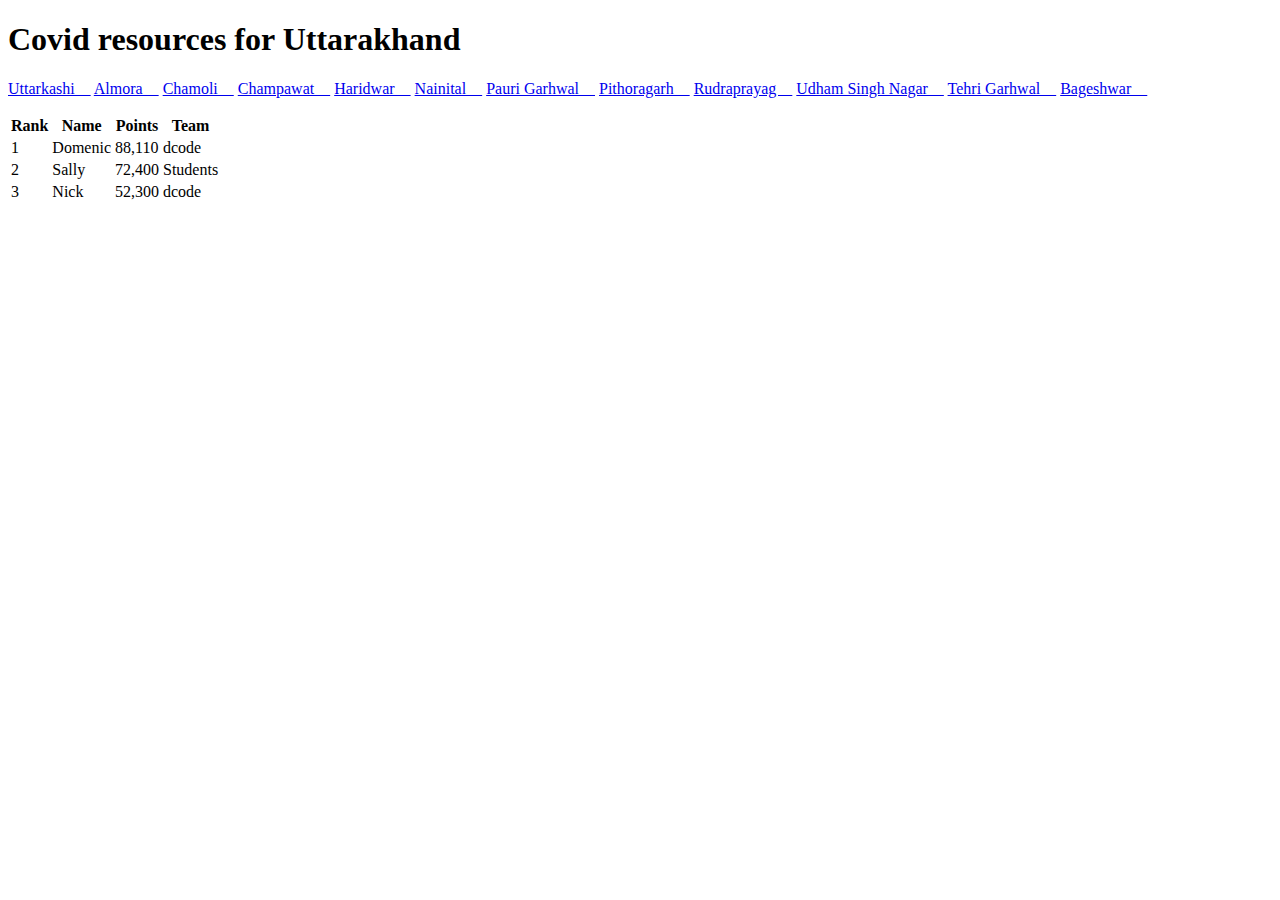
==== index.html @ 07eed28c "Create index.html" ====
<!DOCTYPE html>
<html lang="en">
  <head>
    <meta charset="utf-8">
    <meta http-equiv="X-UA-Compatible" content="IE=edge">
    <meta name="viewport" content="width=device-width, initial-scale=1">

    <title>Help related covid</title>
    
    <!-- import the webpage's stylesheet -->
    <link rel="stylesheet" href="/style.css">
    
    <!-- import the webpage's javascript file -->
    <script src="/script.js" defer></script>
  </head>  
  <body>
    <h1>Covid resources for Uttarakhand</h1>
    
      <p>
         
        <a href="uki.html"  >Uttarkashi &nbsp; &nbsp;</a>
        <a href="alm.html"  >Almora &nbsp; &nbsp;</a>
        <a href="cha.html"  >Chamoli &nbsp; &nbsp;</a>
        <a href="ind.html"  >Champawat &nbsp; &nbsp;</a>
        <a href="ind.html"  >Haridwar &nbsp; &nbsp;</a>
        <a href="ind.html"  >Nainital &nbsp; &nbsp;</a>
        <a href="ind.html"  >Pauri Garhwal &nbsp; &nbsp;</a>
        <a href="ind.html"  >Pithoragarh &nbsp; &nbsp;</a>
        <a href="ind.html"  >Rudraprayag &nbsp; &nbsp;</a>
        <a href="ind.html"  >Udham Singh Nagar &nbsp; &nbsp;</a>
        <a href="ind.html"  >Tehri Garhwal &nbsp; &nbsp;</a>
        <a href="ind.html"  >Bageshwar &nbsp; &nbsp; </a>
      
      </p> 
      
       
    
    <p>
      <table class="content-table">
  <thead>
    <tr>
      <th>Rank</th>
      <th>Name</th>
      <th>Points</th>
      <th>Team</th>
    </tr>
  </thead>
  <tbody>
    <tr>
      <td>1</td>
      <td>Domenic</td>
      <td>88,110</td>
      <td>dcode</td>
    </tr>
    <tr >
      <td>2</td>
      <td>Sally</td>
      <td>72,400</td>
      <td>Students</td>
    </tr>
    <tr>
      <td>3</td>
      <td>Nick</td>
      <td>52,300</td>
      <td>dcode</td>
    </tr>
  </tbody>
</table>
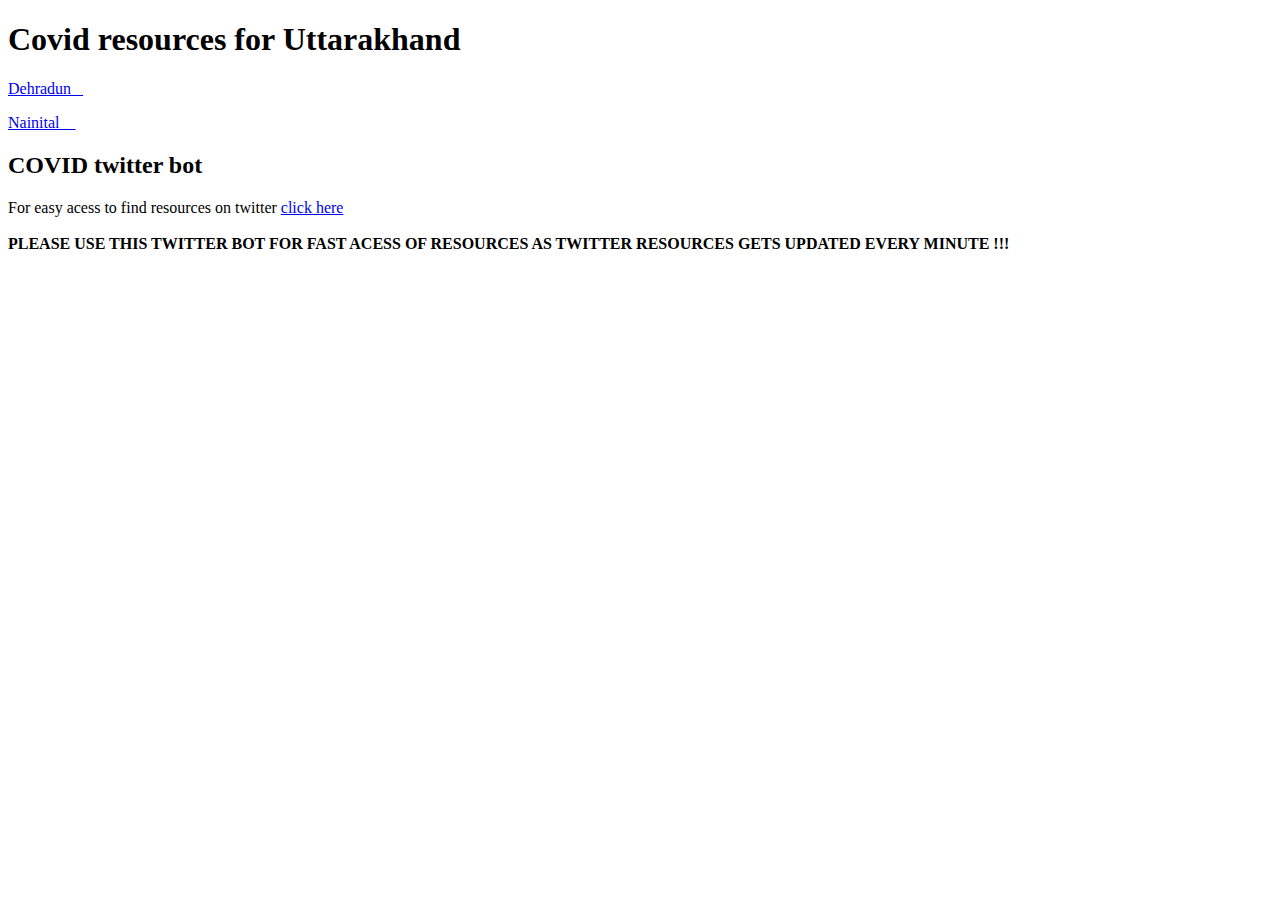
==== commit 6f491796: "Update index.html" ====
--- a/index.html
+++ b/index.html
@@ -16,54 +16,30 @@
   <body>
     <h1>Covid resources for Uttarakhand</h1>
     
-      <p>
-         
-        <a href="uki.html"  >Uttarkashi &nbsp; &nbsp;</a>
-        <a href="alm.html"  >Almora &nbsp; &nbsp;</a>
-        <a href="cha.html"  >Chamoli &nbsp; &nbsp;</a>
-        <a href="ind.html"  >Champawat &nbsp; &nbsp;</a>
-        <a href="ind.html"  >Haridwar &nbsp; &nbsp;</a>
-        <a href="ind.html"  >Nainital &nbsp; &nbsp;</a>
-        <a href="ind.html"  >Pauri Garhwal &nbsp; &nbsp;</a>
-        <a href="ind.html"  >Pithoragarh &nbsp; &nbsp;</a>
-        <a href="ind.html"  >Rudraprayag &nbsp; &nbsp;</a>
-        <a href="ind.html"  >Udham Singh Nagar &nbsp; &nbsp;</a>
-        <a href="ind.html"  >Tehri Garhwal &nbsp; &nbsp;</a>
-        <a href="ind.html"  >Bageshwar &nbsp; &nbsp; </a>
+     <p><a href="dun.html"  >Dehradun&nbsp; &nbsp;</a> </p> 
+    
+     <p>   <a href="nani.html"  >Nainital &nbsp; &nbsp;</a></p>
+     
+    <p>
       
-      </p> 
+    </p>
+    <p>
       
+    </p>
+    <p>
+      <h2>
+       COVID twitter bot 
+    </h2> For easy acess to find resources on twitter
+    <a href="https://covid19-twitter.in/"> click here </a> <br><br>
+       <b>PLEASE USE THIS TWITTER BOT FOR FAST ACESS OF RESOURCES AS TWITTER RESOURCES GETS UPDATED EVERY MINUTE !!!
+    </b> 
+    </p>
+  
+  <p>
+   <h2>
+        
+    </h2> 
+  </p>
        
     
-    <p>
-      <table class="content-table">
-  <thead>
-    <tr>
-      <th>Rank</th>
-      <th>Name</th>
-      <th>Points</th>
-      <th>Team</th>
-    </tr>
-  </thead>
-  <tbody>
-    <tr>
-      <td>1</td>
-      <td>Domenic</td>
-      <td>88,110</td>
-      <td>dcode</td>
-    </tr>
-    <tr >
-      <td>2</td>
-      <td>Sally</td>
-      <td>72,400</td>
-      <td>Students</td>
-    </tr>
-    <tr>
-      <td>3</td>
-      <td>Nick</td>
-      <td>52,300</td>
-      <td>dcode</td>
-    </tr>
-  </tbody>
-</table>
-    
+ 
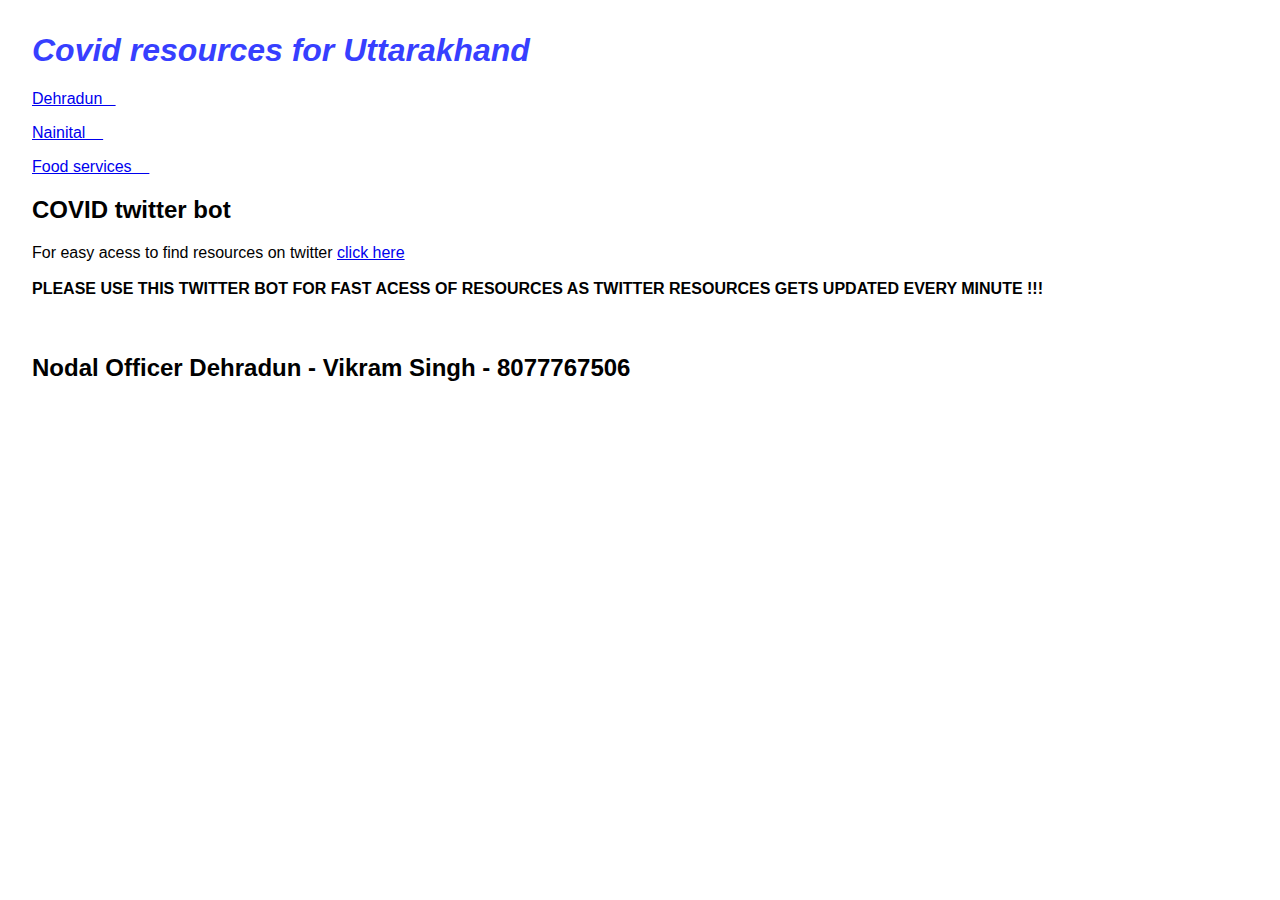
==== commit 827f165d: "Update index.html" ====
--- a/index.html
+++ b/index.html
@@ -5,7 +5,7 @@
     <meta http-equiv="X-UA-Compatible" content="IE=edge">
     <meta name="viewport" content="width=device-width, initial-scale=1">
 
-    <title>Help related covid</title>
+    <title>Covid help Uttarakhand</title>
     
     <!-- import the webpage's stylesheet -->
     <link rel="stylesheet" href="/style.css">
@@ -21,7 +21,7 @@
      <p>   <a href="nani.html"  >Nainital &nbsp; &nbsp;</a></p>
      
     <p>
-      
+      <a href="food.html"  >Food services &nbsp; &nbsp;</a><br>
     </p>
     <p>
       
@@ -31,13 +31,13 @@
        COVID twitter bot 
     </h2> For easy acess to find resources on twitter
     <a href="https://covid19-twitter.in/"> click here </a> <br><br>
-       <b>PLEASE USE THIS TWITTER BOT FOR FAST ACESS OF RESOURCES AS TWITTER RESOURCES GETS UPDATED EVERY MINUTE !!!
+       <b>PLEASE USE THIS TWITTER BOT FOR FAST ACESS OF RESOURCES AS TWITTER RESOURCES GETS UPDATED EVERY MINUTE !!! <br><br><br>
     </b> 
     </p>
   
   <p>
    <h2>
-        
+        Nodal Officer Dehradun - Vikram Singh - 8077767506 
     </h2> 
   </p>
        
--- a/style.css
+++ b/style.css
@@ -0,0 +1,55 @@
+/* CSS files add styling rules to your content */
+
+body {
+  font-family: helvetica, arial, sans-serif;
+  margin: 2em;
+}
+
+h1 {
+  font-style: italic;
+  color: #373fff;
+}
+
+* {
+  font-family: sans-serif; /* Change your font family */
+}
+
+.content-table {
+  border-collapse: collapse;
+  margin: 25px 0;
+  font-size: 0.9em;
+  min-width: 400px;
+  border-radius: 5px 5px 0 0;
+  overflow: hidden;
+  box-shadow: 0 0 20px rgba(0, 0, 0, 0.15);
+}
+
+.content-table thead tr {
+  background-color: #009879;
+  color: #ffffff;
+  text-align: left;
+  font-weight: bold;
+}
+
+.content-table th,
+.content-table td {
+  padding: 12px 15px;
+}
+
+.content-table tbody tr {
+  border-bottom: 1px solid #dddddd;
+}
+
+.content-table tbody tr:nth-of-type(even) {
+  background-color: #f3f3f3;
+}
+
+.content-table tbody tr:last-of-type {
+  border-bottom: 2px solid #009879;
+}
+
+.content-table tbody tr.active-row {
+  font-weight: bold;
+  color: #009879;
+}
+
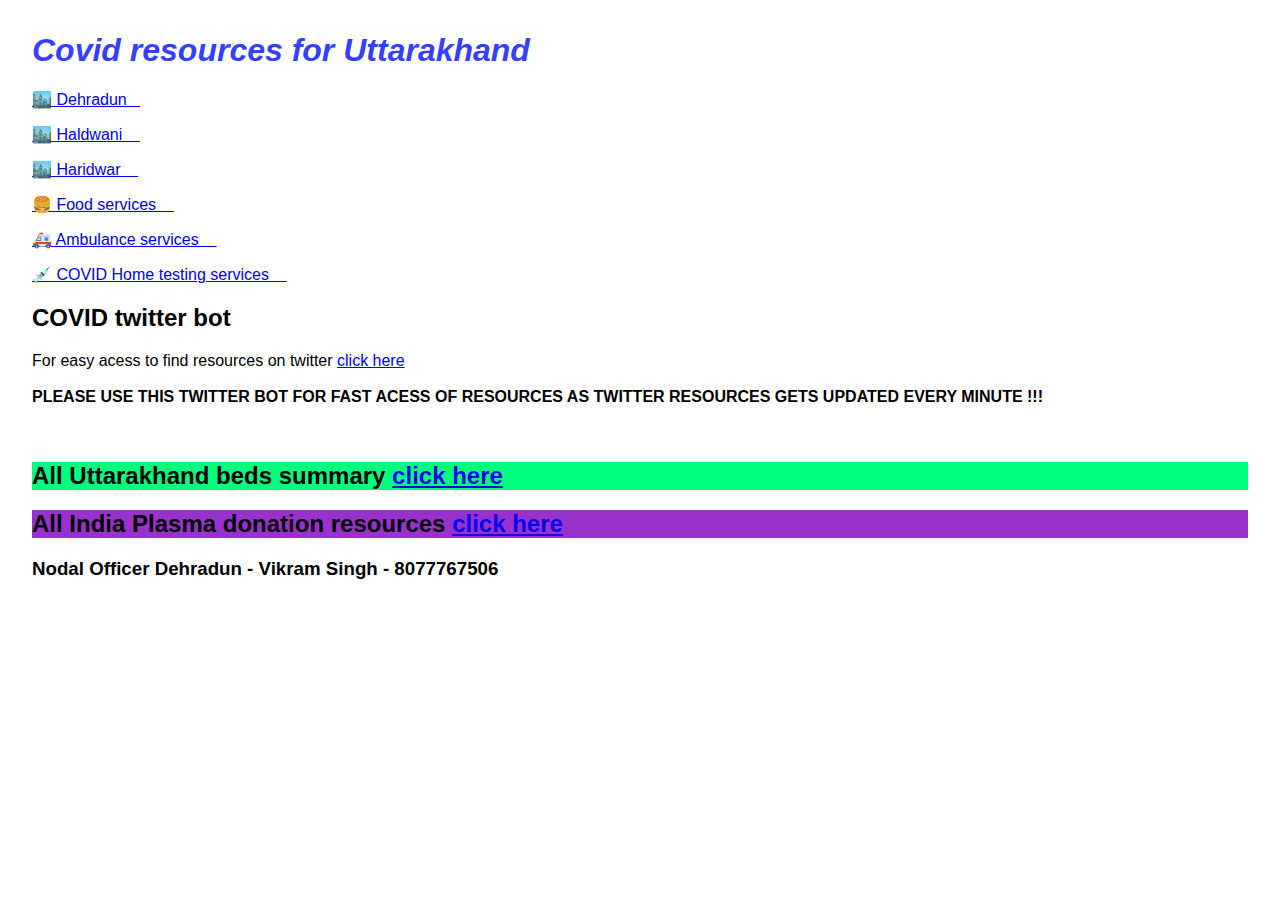
==== commit 616fa9b1: "Update index.html" ====
--- a/index.html
+++ b/index.html
@@ -16,15 +16,20 @@
   <body>
     <h1>Covid resources for Uttarakhand</h1>
     
-     <p><a href="dun.html"  >Dehradun&nbsp; &nbsp;</a> </p> 
+     <p><a href="dun.html"  >  🏙️  Dehradun&nbsp; &nbsp;</a> </p> 
     
-     <p>   <a href="nani.html"  >Nainital &nbsp; &nbsp;</a></p>
+     <p>   <a href="nani.html"  >  🏙️  Haldwani &nbsp; &nbsp;</a></p>
+    
+    <p>   <a href="hari.html"  >  🏙️  Haridwar &nbsp; &nbsp;</a></p>
      
     <p>
-      <a href="food.html"  >Food services &nbsp; &nbsp;</a><br>
+      <a href="food.html"  >  🍔  Food services &nbsp; &nbsp;</a><br>
     </p>
     <p>
-      
+      <a href="ambu.html"  >  🚑  Ambulance services &nbsp; &nbsp;</a><br>
+    </p>
+    <p>
+      <a href="test.html"  >  💉  COVID Home testing services &nbsp; &nbsp;</a><br>
     </p>
     <p>
       <h2>
@@ -34,12 +39,19 @@
        <b>PLEASE USE THIS TWITTER BOT FOR FAST ACESS OF RESOURCES AS TWITTER RESOURCES GETS UPDATED EVERY MINUTE !!! <br><br><br>
     </b> 
     </p>
-  
+   <h2 style="background:#00FF7F">
+    All Uttarakhand beds summary
+        <a href="https://covid19.uk.gov.in/bedssummary.aspx">click here</a> 
+  </h2>
+  <h2 style="background:#9932CC">
+    All India Plasma donation resources
+        <a href="https://covidplasma.online/">click here</a> 
+  </h2>
   <p>
-   <h2>
-        Nodal Officer Dehradun - Vikram Singh - 8077767506 
-    </h2> 
-  </p>
+   <h3 >
+        Nodal Officer Dehradun - Vikram Singh - 8077767506 <br>
+  </h3>
+ </p>
        
     
  
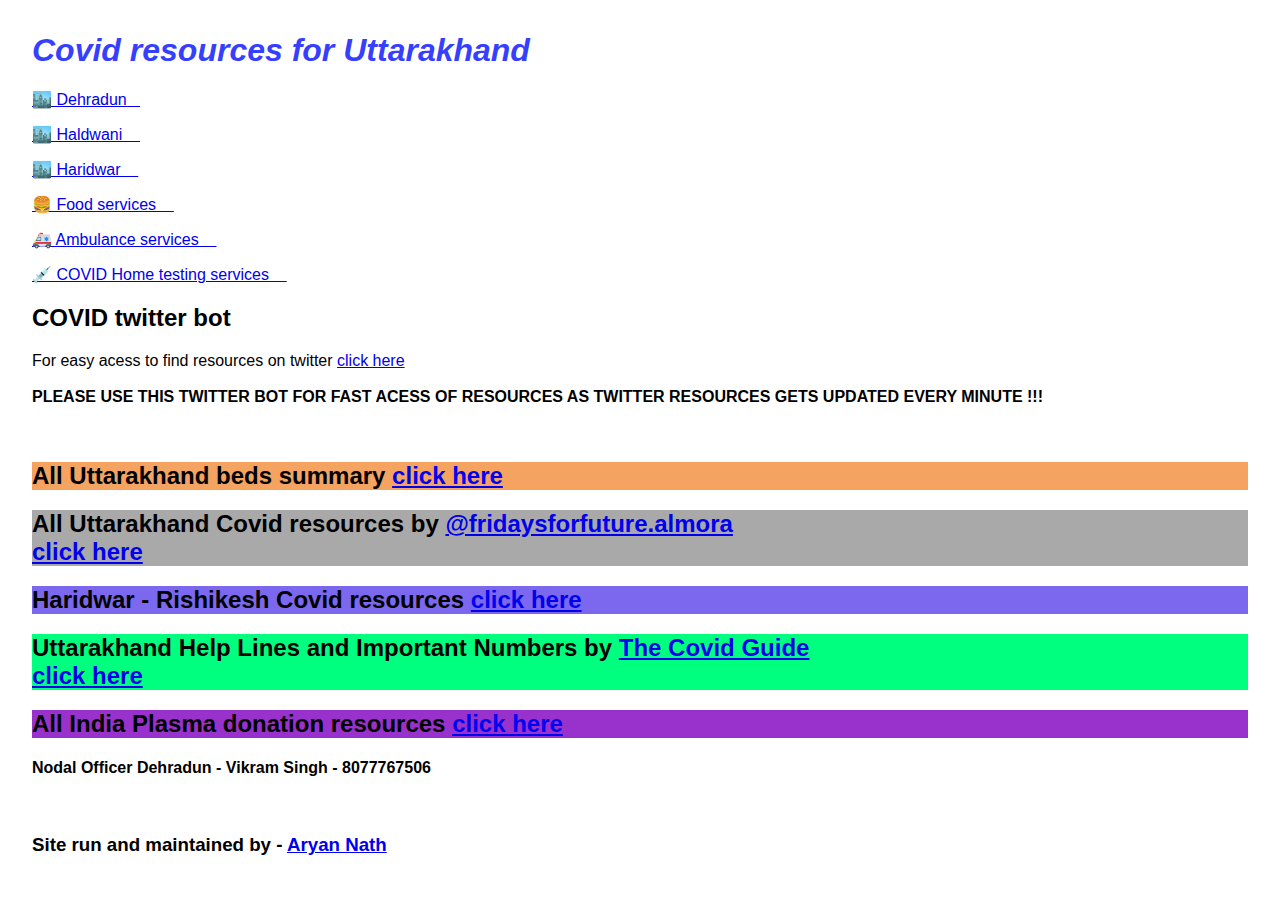
==== commit 6d62abf0: "Update index.html" ====
--- a/index.html
+++ b/index.html
@@ -39,19 +39,38 @@
        <b>PLEASE USE THIS TWITTER BOT FOR FAST ACESS OF RESOURCES AS TWITTER RESOURCES GETS UPDATED EVERY MINUTE !!! <br><br><br>
     </b> 
     </p>
-   <h2 style="background:#00FF7F">
+   <h2 style="background:#F4A460">
     All Uttarakhand beds summary
         <a href="https://covid19.uk.gov.in/bedssummary.aspx">click here</a> 
+  </h2>
+  <h2 style="background:#A9A9A9">
+    All Uttarakhand Covid resources by <a href="https://www.instagram.com/fridaysforfuture.almora/">@fridaysforfuture.almora </a><br> 
+        <a href="https://docs.google.com/spreadsheets/d/1kxIPSpisL9Lbxpgi3yYhgYyZ0Wf6JMJXcYrRQk5VT4c/edit#gid=1784205464">click here</a> 
+  </h2>
+  <h2 style="background:#7B68EE">
+    Haridwar - Rishikesh Covid resources 
+        <a href="https://docs.google.com/spreadsheets/d/1WsNc1v7u_jtMmkdPjnza-rK3e7qZKee80HZmGhpD7s0/edit#gid=0">click here</a> 
+  </h2>
+  <h2 style="background:#00FF7F">
+   Uttarakhand Help Lines and Important Numbers by <a href="https://covidguide.carrd.co/"> The Covid Guide </a><br> 	
+        <a href="https://docs.google.com/spreadsheets/d/12CHJDPCDzVfFydtcdERs1nTD0OHyTBlEFxyOg0QuoKE/edit#gid=849766851">click here</a> 
   </h2>
   <h2 style="background:#9932CC">
     All India Plasma donation resources
         <a href="https://covidplasma.online/">click here</a> 
   </h2>
+</body>
   <p>
+   <h4 >
+        Nodal Officer Dehradun - Vikram Singh - 8077767506 <br>
+     <br><br>
+  </h4>
+ </p>
+ <p>
    <h3 >
-        Nodal Officer Dehradun - Vikram Singh - 8077767506 <br>
+        Site run and maintained by - <a href="https://www.instagram.com/aryan.die.17/">Aryan Nath</a>  <br>
   </h3>
  </p>
-       
+</html>       
     
  
